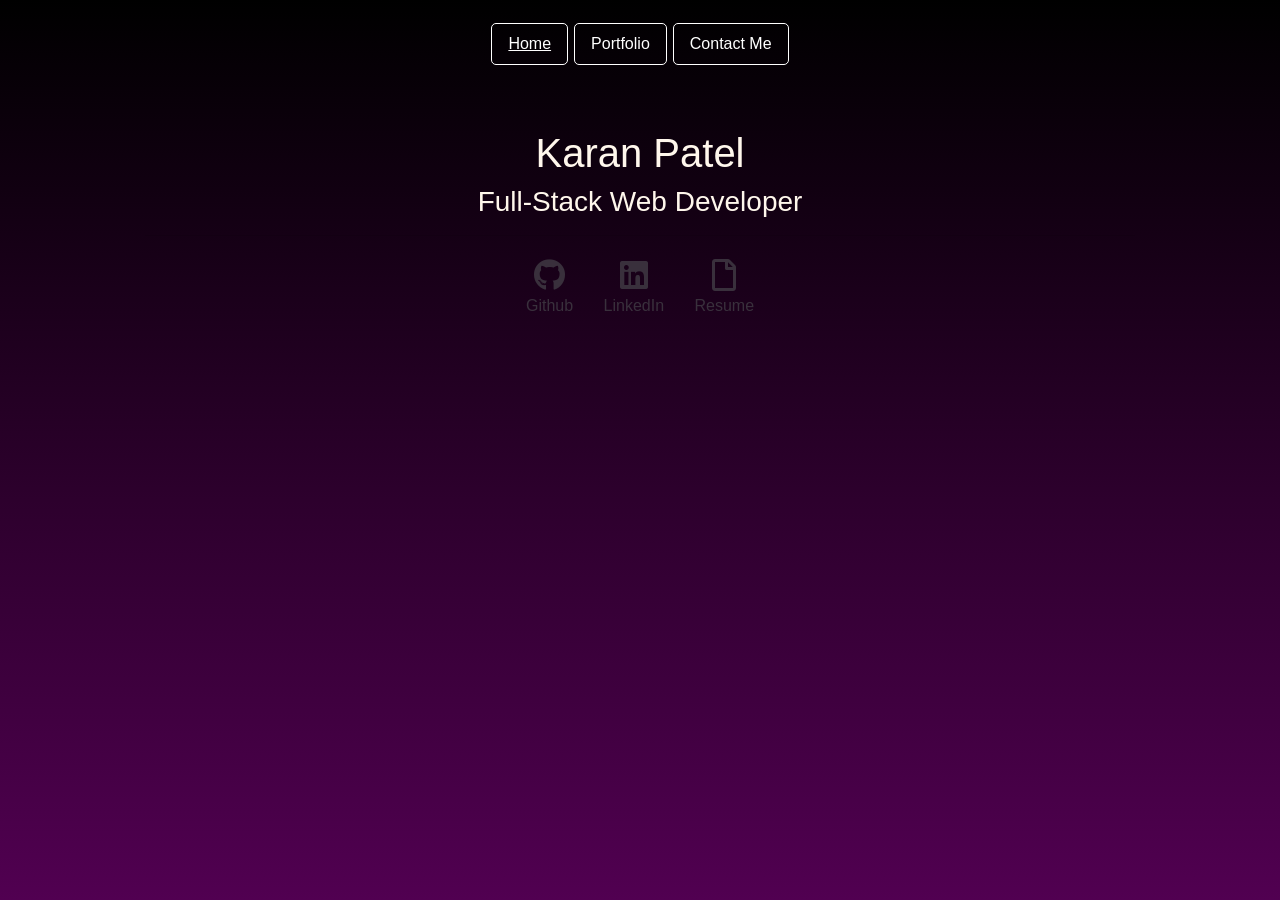
==== index.html @ 6aef3cf0 "init CV Webpage" ====
<!doctype html>
<html lang="en">
<head>
    <!-- Required meta tags -->
    <meta charset="utf-8">
    <meta name="viewport" content="width=device-width, initial-scale=1, shrink-to-fit=no">

    <!-- Bootstrap CSS -->
    <link rel="stylesheet" href="https://maxcdn.bootstrapcdn.com/bootstrap/4.0.0/css/bootstrap.min.css" integrity="sha384-Gn5384xqQ1aoWXA+058RXPxPg6fy4IWvTNh0E263XmFcJlSAwiGgFAW/dAiS6JXm" crossorigin="anonymous">
    <link rel="stylesheet" href="css/index.css">
    <link rel="stylesheet" href="https://use.fontawesome.com/releases/v5.8.1/css/all.css" integrity="sha384-50oBUHEmvpQ+1lW4y57PTFmhCaXp0ML5d60M1M7uH2+nqUivzIebhndOJK28anvf" crossorigin="anonymous">
    <title>KaranPatel CV</title>
</head>
<body>
    <!--Navigation Bar -->
    <div class="nav-bar">
        <ul class="nav justify-content-center">
            <li class="nav-item">
                <a class="nav-link active" href="index.html">Home</a>
            </li>
            <li class="nav-item">
                <a class="nav-link" href="Portfolio.html">Portfolio</a>
            </li>
            <li class="nav-item">
                <a class="nav-link" href="contact.html">Contact Me</a>
            </li>
        </ul>
    </div>

    <div class="container" id="titlePage">
        <div class="row">
            <div class="col-lg-12">
                <div id="content">
                    <h1>Karan Patel</h1>
                    <h3> Full-Stack Web Developer</h3>
                    <hr>
                    <!-- Github Button -->
                    <a href="https://github.com/karan-patel61" target="_blank" class="btn btn-outline-dark">
                        <i class="fab fa-github fa-2x" ></i>
                        <br>
                        Github
                    </a>
                    <a href="https://www.linkedin.com/in/karan-patel-902a37112/" target="_blank" class="btn btn-outline-dark">
                        <i class="fab fa-linkedin fa-2x"></i>
                        <br>
                        LinkedIn
                    </a>
                    <a href="Resume.pdf" download target="_blank" class="btn btn-outline-dark">
                        <i class="far fa-file fa-2x"></i>
                        <br>
                        Resume
                    </a>

                </div>


            </div>
        </div>


    </div>

<!-- Optional JavaScript -->
<!-- jQuery first, then Popper.js, then Bootstrap JS -->
<script src="https://code.jquery.com/jquery-3.2.1.slim.min.js" integrity="sha384-KJ3o2DKtIkvYIK3UENzmM7KCkRr/rE9/Qpg6aAZGJwFDMVNA/GpGFF93hXpG5KkN" crossorigin="anonymous"></script>
<script src="https://cdnjs.cloudflare.com/ajax/libs/popper.js/1.12.9/umd/popper.min.js" integrity="sha384-ApNbgh9B+Y1QKtv3Rn7W3mgPxhU9K/ScQsAP7hUibX39j7fakFPskvXusvfa0b4Q" crossorigin="anonymous"></script>
<script src="https://maxcdn.bootstrapcdn.com/bootstrap/4.0.0/js/bootstrap.min.js" integrity="sha384-JZR6Spejh4U02d8jOt6vLEHfe/JQGiRRSQQxSfFWpi1MquVdAyjUar5+76PVCmYl" crossorigin="anonymous"></script>
</body>
</html>
---- css/index.css ----
html{
    height: 100%;
}
body{
    border: dotted;
    border-color: transparent;
    min-height: 100%;
    background-image: linear-gradient( to bottom,black, #510051);
}
.nav-bar{
    margin-top: 1.6%;
}
.nav-link{
    color: white;
    border: solid 1px;
    border-radius: 5px 5px 5px 5px;
    border-color: white;
    margin: 0px 3px 0px 3px;
}
.active{
    text-decoration: underline;
    text-decoration-color: white;
}
.nav-link:hover{
    color: white;
    text-decoration: underline;
    text-decoration-color: white;
}

h1, h3{
    color: #fff7ec;
    text-align: center;
}
#titlePage{
    width: 80%;
    margin: 5% auto auto auto;
}

#content{
    text-align: center;
}
a:hover{
    color: transparent;
    text-decoration: none;
}
.btn-outline-dark{
    border-color: transparent;
    color: rgba(61, 53, 64, 0.91);
}
.btn-outline-dark:hover{
    border-color: white;
}
.btn:hover{
    background: none;
    background-color: transparent;
}
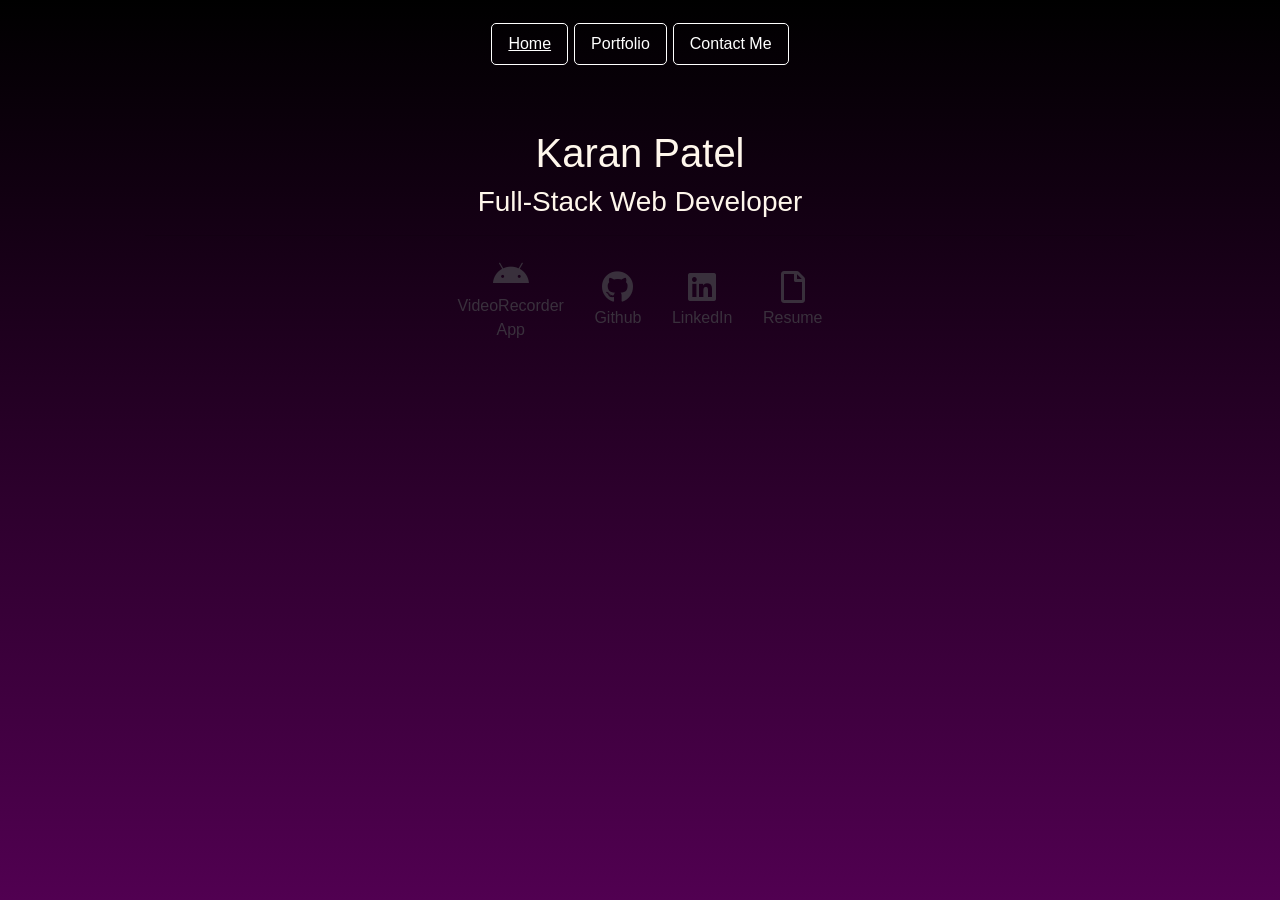
==== commit b2a64b89: "Resume and Portfolio Update" ====
--- a/index.html
+++ b/index.html
@@ -9,6 +9,10 @@
     <link rel="stylesheet" href="https://maxcdn.bootstrapcdn.com/bootstrap/4.0.0/css/bootstrap.min.css" integrity="sha384-Gn5384xqQ1aoWXA+058RXPxPg6fy4IWvTNh0E263XmFcJlSAwiGgFAW/dAiS6JXm" crossorigin="anonymous">
     <link rel="stylesheet" href="css/index.css">
     <link rel="stylesheet" href="https://use.fontawesome.com/releases/v5.8.1/css/all.css" integrity="sha384-50oBUHEmvpQ+1lW4y57PTFmhCaXp0ML5d60M1M7uH2+nqUivzIebhndOJK28anvf" crossorigin="anonymous">
+    <link rel="apple-touch-icon" sizes="180x180" href="favicon_io/apple-touch-icon.png">
+    <link rel="icon" type="image/png" sizes="32x32" href="favicon_io/favicon-32x32.png">
+    <link rel="icon" type="image/png" sizes="16x16" href="favicon_io/favicon-16x16.png">
+    <link rel="manifest" href="/site.webmanifest">
     <title>KaranPatel CV</title>
 </head>
 <body>
@@ -34,6 +38,11 @@
                     <h1>Karan Patel</h1>
                     <h3> Full-Stack Web Developer</h3>
                     <hr>
+                    <a href="https://play.google.com/store/apps/details?id=com.fvnalliance.videorecorder" target="_blank" class="btn btn-outline-dark">
+                        <i class="fab fa-android fa-2x"></i>
+                        <br>
+                        VideoRecorder<br> App
+                    </a>
                     <!-- Github Button -->
                     <a href="https://github.com/karan-patel61" target="_blank" class="btn btn-outline-dark">
                         <i class="fab fa-github fa-2x" ></i>
